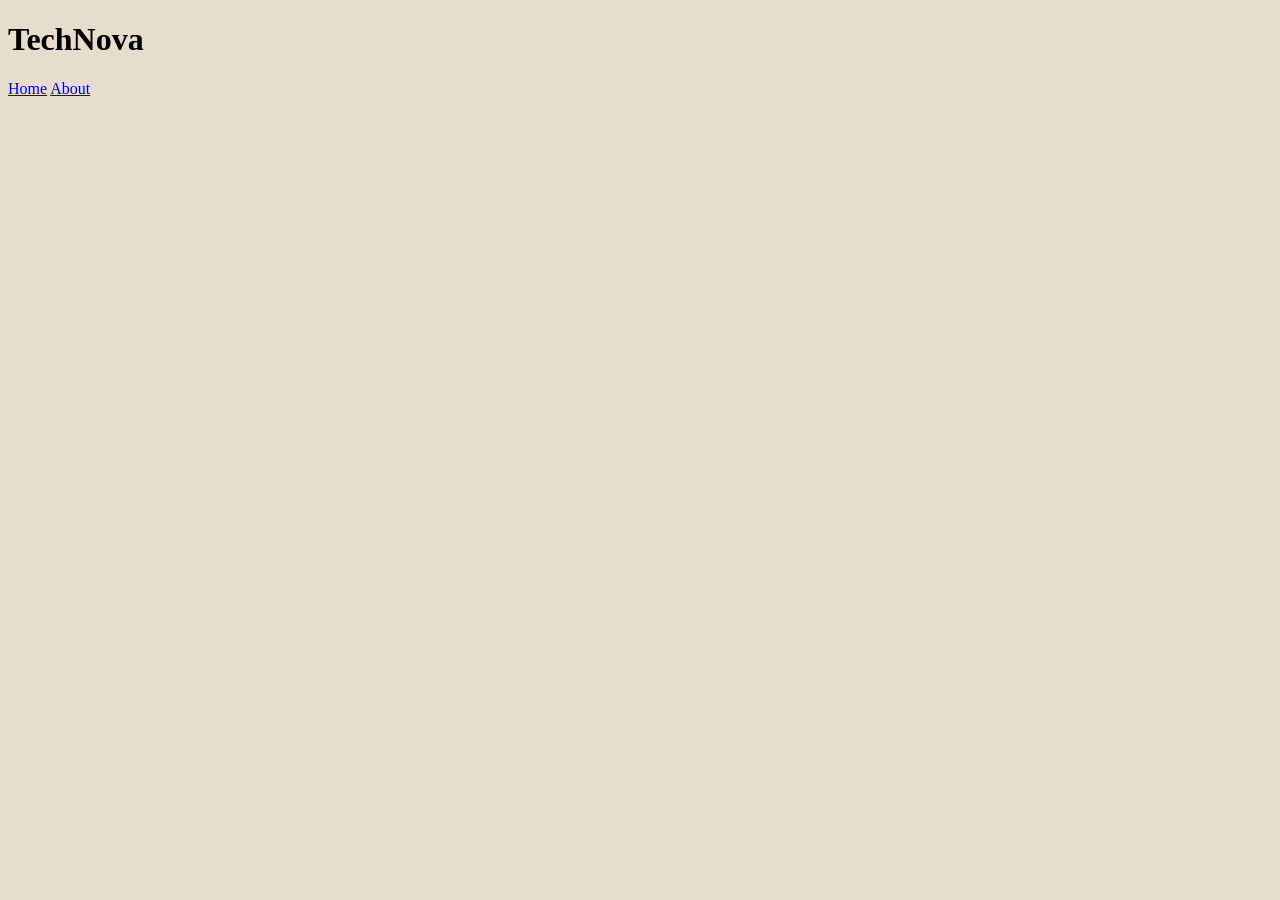
==== Teste 2 Alura Cursos/pages/index.html @ 96f422fa "Codigos para Teste 2 Alura, inicio do index, styles e etc" ====
<!DOCTYPE html>
<html lang="pt-br">
<head>
    <meta charset="UTF-8">
    <meta name="viewport" content="width=device-width, initial-scale=1.0">
    <title>TechNova</title>
    <link rel="stylesheet" href="../styles/styles.css">
</head>
<body>
    <header class="cabecalho"></header>
        <h1 class="cabecalho_Titulo">TechNova</h1>
        <nav class="cabecalho__menu">
            <a class="cabecalho__menu__link" href="#">Home</a>
            <a class="cabecalho__menu__link" href="#">About</a>
        </nav>
</body>
</html>
---- Teste 2 Alura Cursos/styles/styles.css ----
@import url('https://fonts.googleapis.com/css2?family=Krona+One&family=Montserrat:wght@400;600&display=swap');


:root{
    background: rgb(230, 221, 204)
}
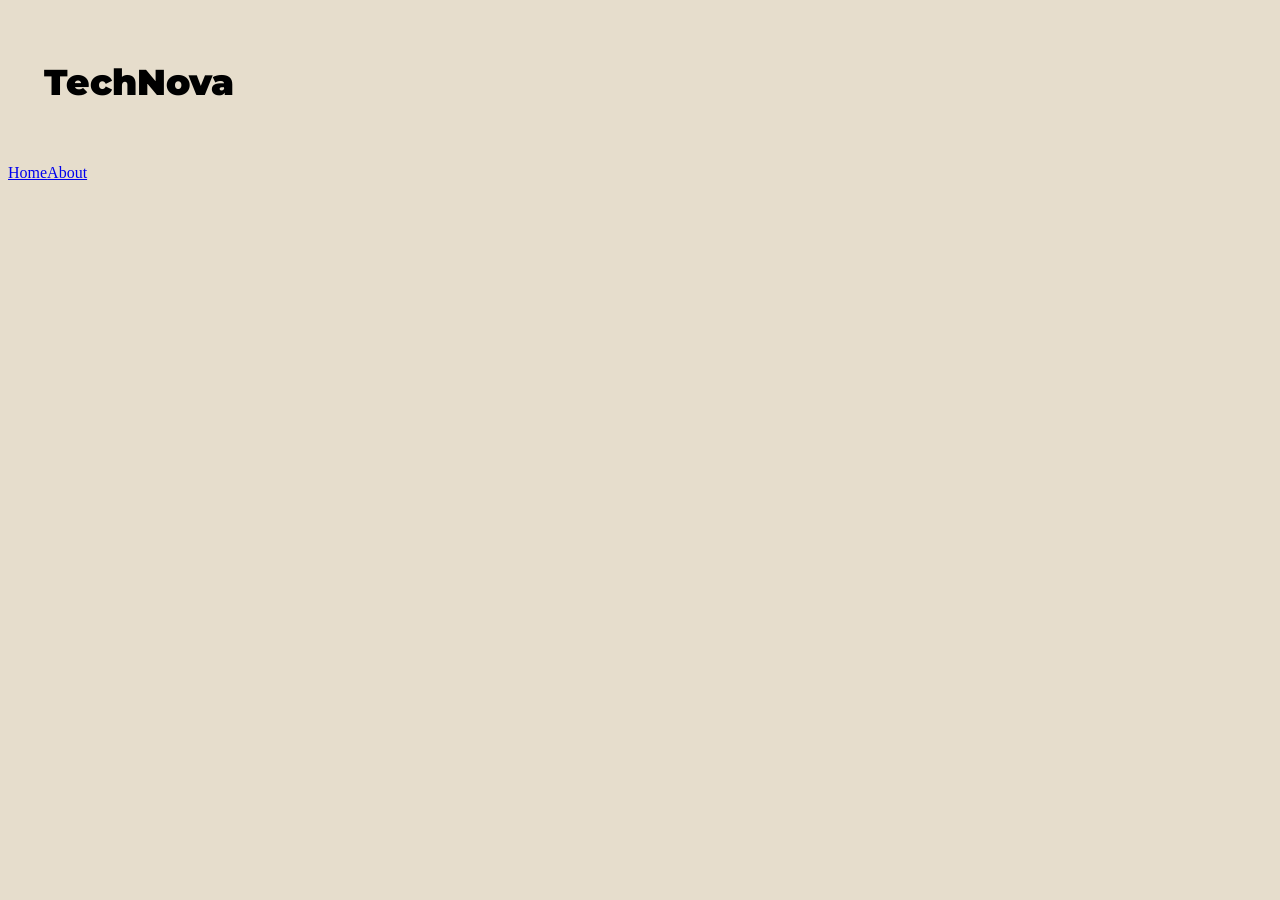
==== commit b1a7ff2e: "arquivos novos index e styles" ====
--- a/Teste 2 Alura Cursos/pages/index.html
+++ b/Teste 2 Alura Cursos/pages/index.html
@@ -4,6 +4,11 @@
     <meta charset="UTF-8">
     <meta name="viewport" content="width=device-width, initial-scale=1.0">
     <title>TechNova</title>
+    <link rel="preconnect" href="https://fonts.googleapis.com">
+    <link rel="preconnect" href="https://fonts.gstatic.com" crossorigin>
+    <link href="https://fonts.googleapis.com/css2?family=Poppins:wght@300;400;500;700&display=swap" rel="stylesheet">
+    <link rel="stylesheet" href="https://unpkg.com/swiper@8/swiper-bundle.min.css" />
+    <link href="https://fonts.googleapis.com/css2?family=Josefin+Sans:wght@400;700&display=swap" rel="stylesheet">
     <link rel="stylesheet" href="../styles/styles.css">
 </head>
 <body>
--- a/Teste 2 Alura Cursos/styles/styles.css
+++ b/Teste 2 Alura Cursos/styles/styles.css
@@ -2,5 +2,23 @@
 
 
 :root{
-    background: rgb(230, 221, 204)
+    background: rgb(230, 221, 204);
+
+    --font-princiapl: "Poppins";
+
+    --fonte-primaria: 'Krona One', sans-serif;
+    --fonte-secundaria: 'Montserrat', sans-serif;
+}
+
+
+.cabecalho_Titulo{
+    font-weight: 900;
+    font-size: 36px;
+    font-family: var(--fonte-secundaria);
+    padding: 1em;
+}
+
+.cabecalho__menu{
+    display: flex;
+   
 }
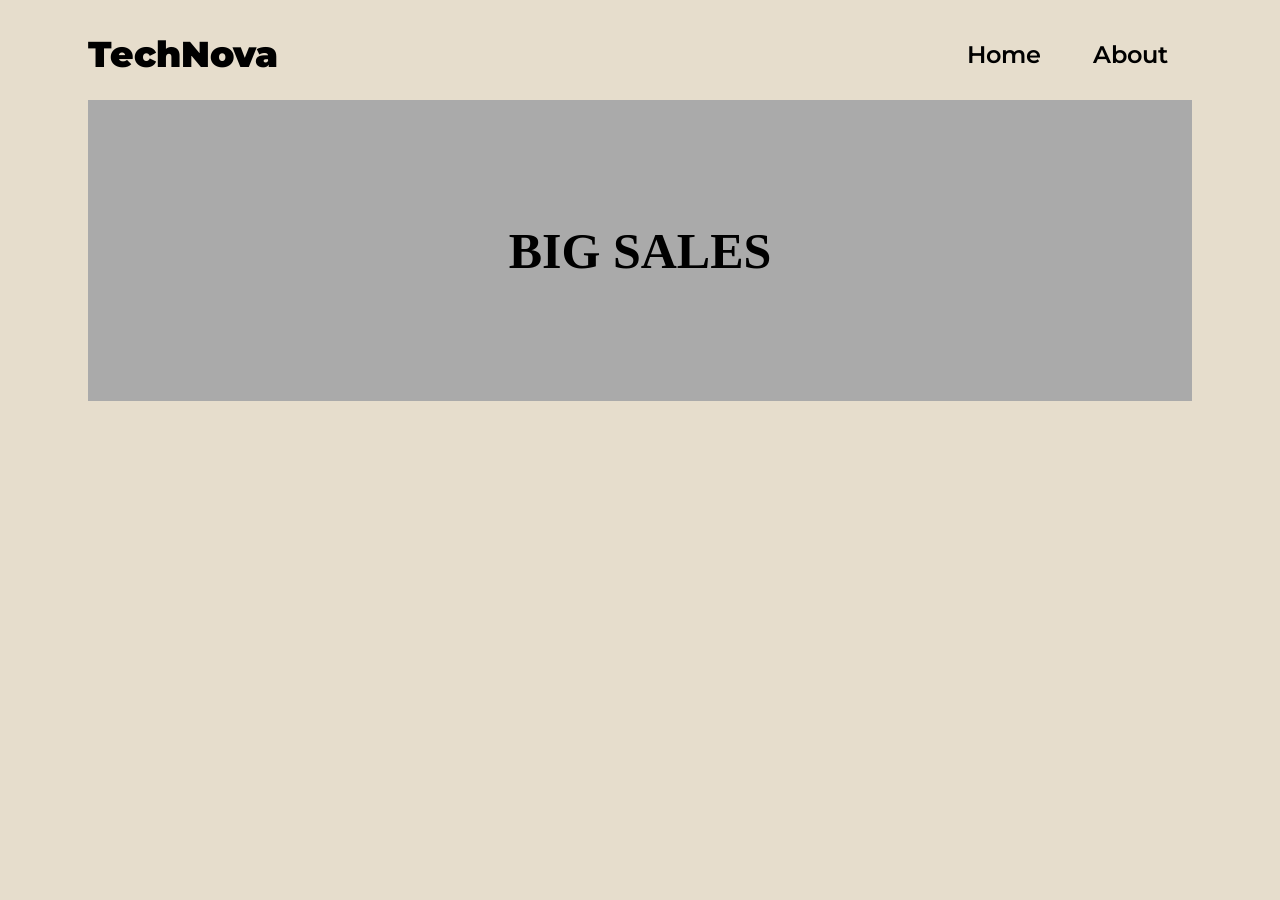
==== commit 72b5f92a: "header" ====
--- a/Teste 2 Alura Cursos/pages/index.html
+++ b/Teste 2 Alura Cursos/pages/index.html
@@ -11,12 +11,22 @@
     <link href="https://fonts.googleapis.com/css2?family=Josefin+Sans:wght@400;700&display=swap" rel="stylesheet">
     <link rel="stylesheet" href="../styles/styles.css">
 </head>
+
+
 <body>
-    <header class="cabecalho"></header>
-        <h1 class="cabecalho_Titulo">TechNova</h1>
-        <nav class="cabecalho__menu">
-            <a class="cabecalho__menu__link" href="#">Home</a>
-            <a class="cabecalho__menu__link" href="#">About</a>
-        </nav>
+    <header class="cabecalho">
+        <div class="container">
+            <h1 class="cabecalho_Titulo">TechNova</h1>
+            <ul>
+                <a class="cabecalho__menu__link"  href="#">Home</a>
+                <a class="cabecalho__menu__link" href="#">About</a> 
+            </ul>
+        </div>
+    </header>
+
+    <section class="Box">
+        <h1 class="Banner_Titulo">BIG SALES</h1>
+
+    </section>
 </body>
 </html>
--- a/Teste 2 Alura Cursos/styles/styles.css
+++ b/Teste 2 Alura Cursos/styles/styles.css
@@ -5,20 +5,44 @@
     background: rgb(230, 221, 204);
 
     --font-princiapl: "Poppins";
+    --fonte-secundario: "Josefin Sans";
 
     --fonte-primaria: 'Krona One', sans-serif;
     --fonte-secundaria: 'Montserrat', sans-serif;
 }
 
+.container{
+    display: flex;
+    justify-content: space-between;
+    align-items: center;
+    padding: 0 5em;
+}
 
 .cabecalho_Titulo{
     font-weight: 900;
     font-size: 36px;
     font-family: var(--fonte-secundaria);
+}
+
+.cabecalho__menu__link{
+    font-family: var(--fonte-secundaria);
+    font-size: 1.5rem;
+    font-weight: 600;
+    color: black;
+    text-decoration: none;
     padding: 1em;
 }
 
-.cabecalho__menu{
-    display: flex;
-   
-}+.Box{
+    background: rgb(170, 170, 170);
+    color: var(--branco);
+    text-align: center;
+    margin: 0 5em;
+    padding: 5em;
+}
+
+.Banner_Titulo{
+    font: var(--font-princiapl);
+    font-size: 50px;
+    font-weight: 800;
+}
